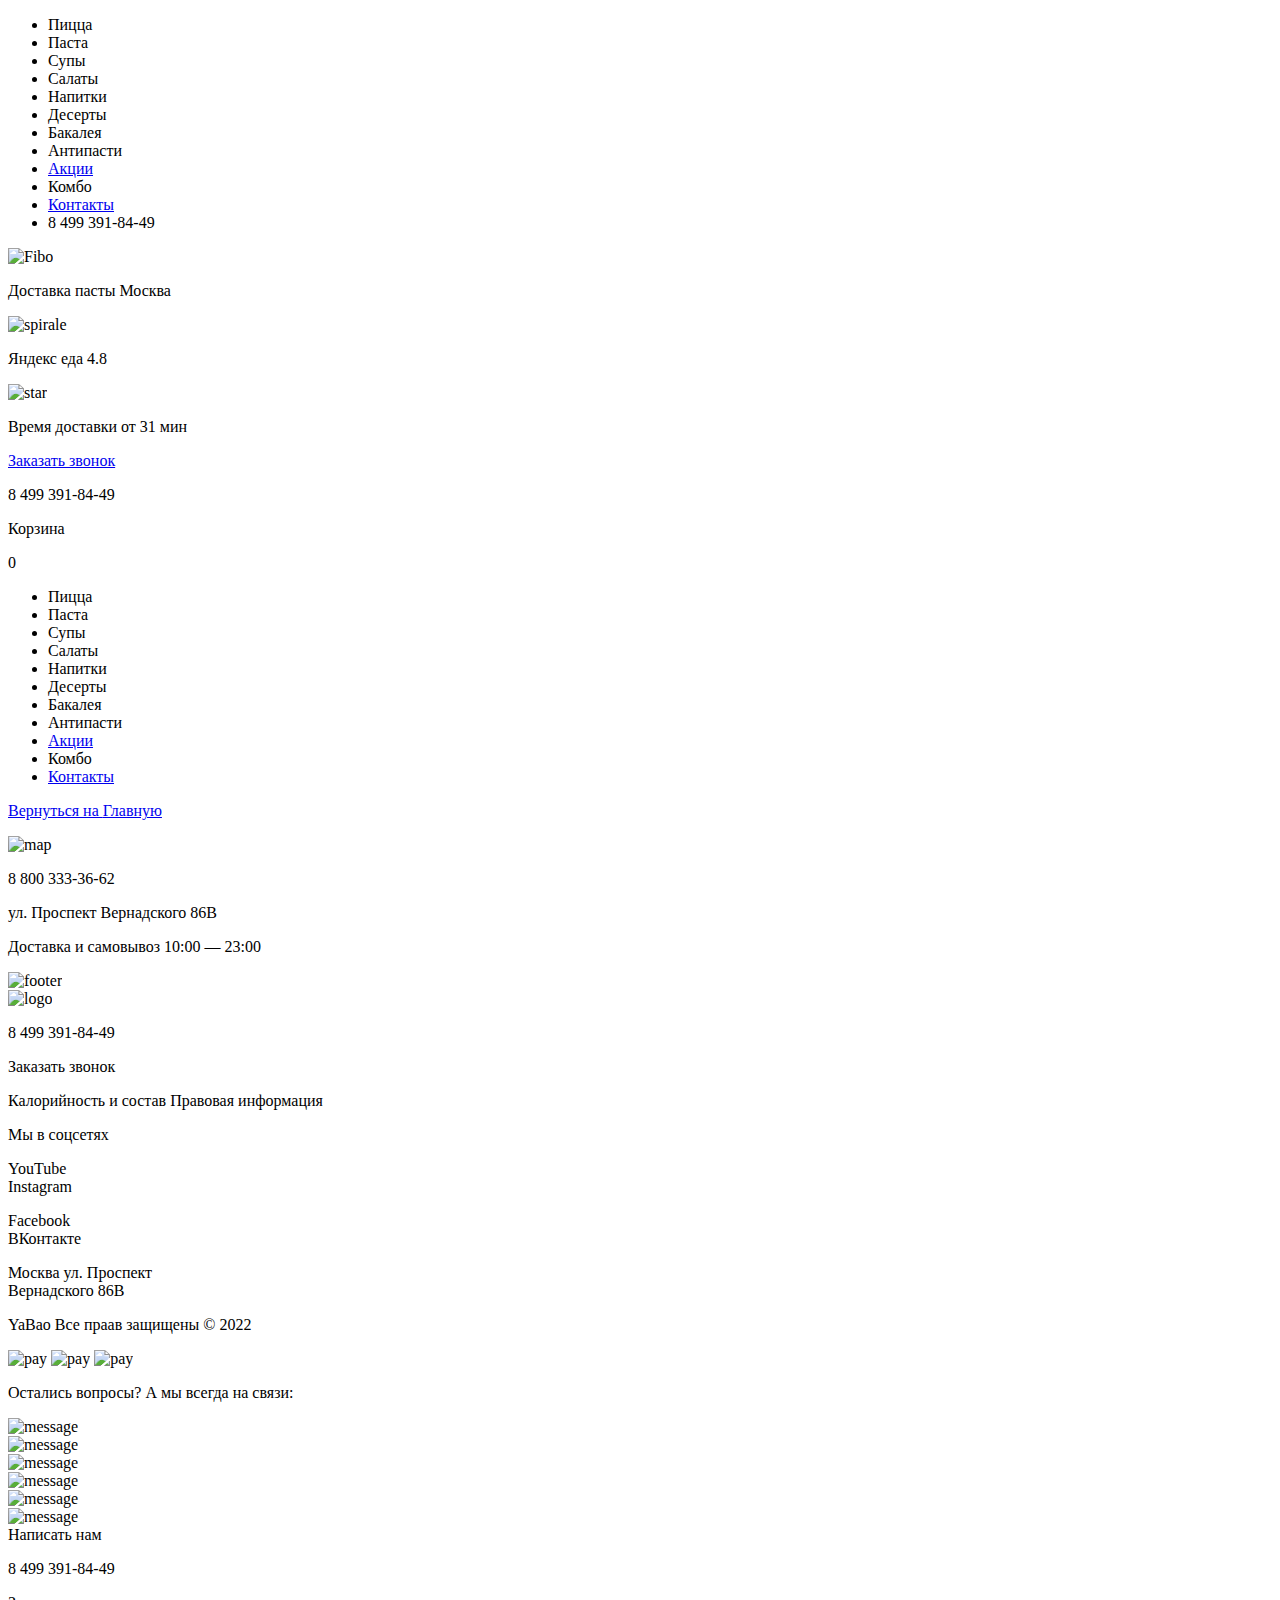
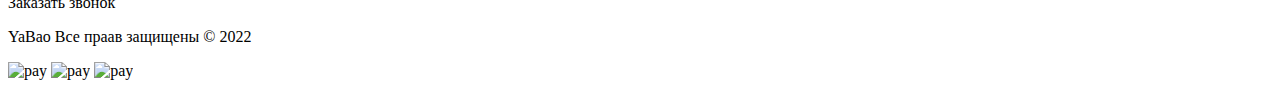
==== contacts.html @ 2dc63b16 "Update contacts.html" ====
<!DOCTYPE html>
<html lang="en">

<head>
    <meta charset="UTF-8">
    <meta http-equiv="X-UA-Compatible" content="IE=edge">
    <meta name="viewport" content="width=device-width, initial-scale=1.0">
    <script src="https://kit.fontawesome.com/0f768ab6b9.js" crossorigin="anonymous"></script>
    <link rel="stylesheet" href="css/style.min.css">
    <title>Контакты</title>
</head>

<body>

    <div class="wrapper">
        <header class="header" id="header">

            <asaide class="header__menu-asaide asaide-menu" id="asaide-menu" tabindex="-1">
                <nav class="asaide__nav">
                    <ul>
                        <li class="asaide__link">Пицца</li>
                        <li class="asaide__link">Паста</li>
                        <li class="asaide__link">Супы</li>
                        <li class="asaide__link">Салаты</li>
                        <li class="asaide__link">Напитки</li>
                        <li class="asaide__link">Десерты</li>
                        <li class="asaide__link">Бакалея</li>
                        <li class="asaide__link">Антипасти</li>
                        <li><a href="actions.html" class="asaide__link">Акции</a></li>
                        <li class="asaide__link asaide--c">Комбо</li>
                        <li><a class="asaide__link" href="contacts.html">Контакты</a></li>
                        <li class="asaide__contact">8 499 391-84-49</li>
                    </ul>

                </nav>
            </asaide>

            <div class="header__content container">

                <div class="header__body">
                    <div class="header__logo">
                        <img src="img/Header/header-logo.png" alt="Fibo">
                    </div>

                    <div class="header__info info-header">
                        <p class="info-header-adress">Доставка пасты <span>Москва</span></p>

                        <div class="info-header__timeContent">
                            <img src="img/Header/spirale.svg" alt="spirale" class="timeContent__spirale">
                            <p class="timeContent__text">Яндекс еда <span></span> 4.8</p>
                            <img src="img/Header/star.svg" alt="star" class="timeContent__star">
                            <p class="timeContent__text">Время доставки <span></span> от 31 мин</p>
                        </div>
                    </div>

                    <div class="header__contact-adaptiv">
                        <a href="#">
                            <div class="header__btn btn">Заказать звонок</div>
                        </a>

                        <p class="header__contact">8 499 391-84-49</p>

                    </div>

                    <div class="header__body-cart cart__click cart">
                        <p class="body-cart__text">Корзина</p>
                        <p class="body-cart__count cart__count">0</p>
                    </div>

                    <div class="burger__content">
                        <div class="_burgerSTX" id="_burgerSTX">
                            <span class="span-one"></span>
                            <span class="span-two"></span>
                            <span class="span-three"></span>
                        </div>
                    </div>

                </div>

                <div class="header__nav-content">

                    <nav class="header__nav">
                        <ul>
                            <li class="header__nav-link _ahv">Пицца</li>
                            <li class="header__nav-link _ahv">Паста</li>
                            <li class="header__nav-link _ahv">Супы</li>
                            <li class="header__nav-link _ahv">Салаты</li>
                            <li class="header__nav-link _ahv">Напитки</li>
                            <li class="header__nav-link _ahv">Десерты</li>
                            <li class="header__nav-link _ahv">Бакалея</li>
                            <li class="header__nav-link _ahv">Антипасти</li>
                            <li><a href="actions.html" class="header__nav-link _ahv">Акции</a></li>
                            <li class="header__nav-link _ahv">Комбо</li>
                            <li><a href="contacts.html" class="header__nav-link _ahv">Контакты</a></li>
                        </ul>
                    </nav>
                </div>

            </div>
        </header>

        <main class="page">
            <section class="contacts">
                <div class="contacts__content container">

                    <p><a href="index.html" class="home__contacts">Вернуться на <span>Главную</span></a></p>

                    <div class="map__contacts _obj"><img src="img/Map/map.png" alt="map"></div>

                    <p class="contacts__contact">8 800 333-36-62</p>

                    <p class="contacts__adress">ул. Проспект Вернадского 86В</p>

                    <p class="contacts__arest">Доставка и самовывоз 10:00 — 23:00</p>
                </div>
            </section>
        </main>

        <footer class="footer">
            <div class="footer__content container">
                <img class="footer--bc" src="img/Footer/footer.png" alt="footer">

                <div class="footer__info-content footer-info">
                    <div class="footer-info__logoContent">
                        <div class="footer__logo"><img src="img/Header/header-logo.png" alt="logo"></div>

                        <p class="footer-contact__phone">8 499 391-84-49</p>

                        <div class="footer__btn btn">Заказать звонок</div>
                    </div>

                    <p class="footer-info-kkal">Калорийность и состав <span>Правовая информация</span></p>

                    <div class="footer__info-webContent">
                        <p class="webContent__title">Мы в соцсетях</p>

                        <div class="webContent__flex">
                            <p class="webContent-seti">YouTube <br>Instagram</p>
                            <p class="webContent-seti">Facebook <br>ВКонтакте</p>
                            <p class="webContent-seti">Москва ул. Проспект <br>Вернадского 86В</p>
                        </div>
                    </div>

                    <div class="footer-info__payContent">
                        <p class="payContent-copy">YaBao Все праав защищены © 2022</p>

                        <div class="pay__flex">
                            <img src="img/Footer/pay1.png" alt="pay" class="pay__img">
                            <img src="img/Footer/pay2.png" alt="pay" class="pay__img">
                            <img src="img/Footer/pay3.png" alt="pay" class="pay__img">
                        </div>
                    </div>
                </div>

                <div class="footer__contact-content footer-contact">
                    <p class="footer-contact__title">Остались вопросы? А мы всегда на связи:</p>

                    <div class="footer-contact__messagesContent">
                        <div class="footer-contact__message"><img src="img/Footer/message1.svg" alt="message"></div>
                        <div class="footer-contact__message"><img src="img/Footer/message2.svg" alt="message"></div>
                        <div class="footer-contact__message"><img src="img/Footer/message3.svg" alt="message"></div>
                        <div class="footer-contact__message"><img src="img/Footer/message4.svg" alt="message"></div>
                        <div class="footer-contact__message"><img src="img/Footer/message3.svg" alt="message"></div>
                        <div class="footer-contact__message message--m"><img src="img/Footer/message6.svg"
                                alt="message"></div>

                        <div class="footer-contact__send">Написать нам</div>
                    </div>

                    <p class="footer-contact__phone">8 499 391-84-49</p>

                    <div class="footer__btn btn">Заказать звонок</div>

                    <div class="footer-info__payContent">
                        <p class="payContent-copy">YaBao Все праав защищены © 2022</p>

                        <div class="pay__flex">
                            <img src="img/Footer/pay1.png" alt="pay" class="pay__img">
                            <img src="img/Footer/pay2.png" alt="pay" class="pay__img">
                            <img src="img/Footer/pay3.png" alt="pay" class="pay__img">
                        </div>
                    </div>
                </div>

            </div>
        </footer>
    </div>


</body>
<script src="https://code.jquery.com/jquery-3.6.0.min.js"></script>
<script src="js/app.js"></script>

</html>
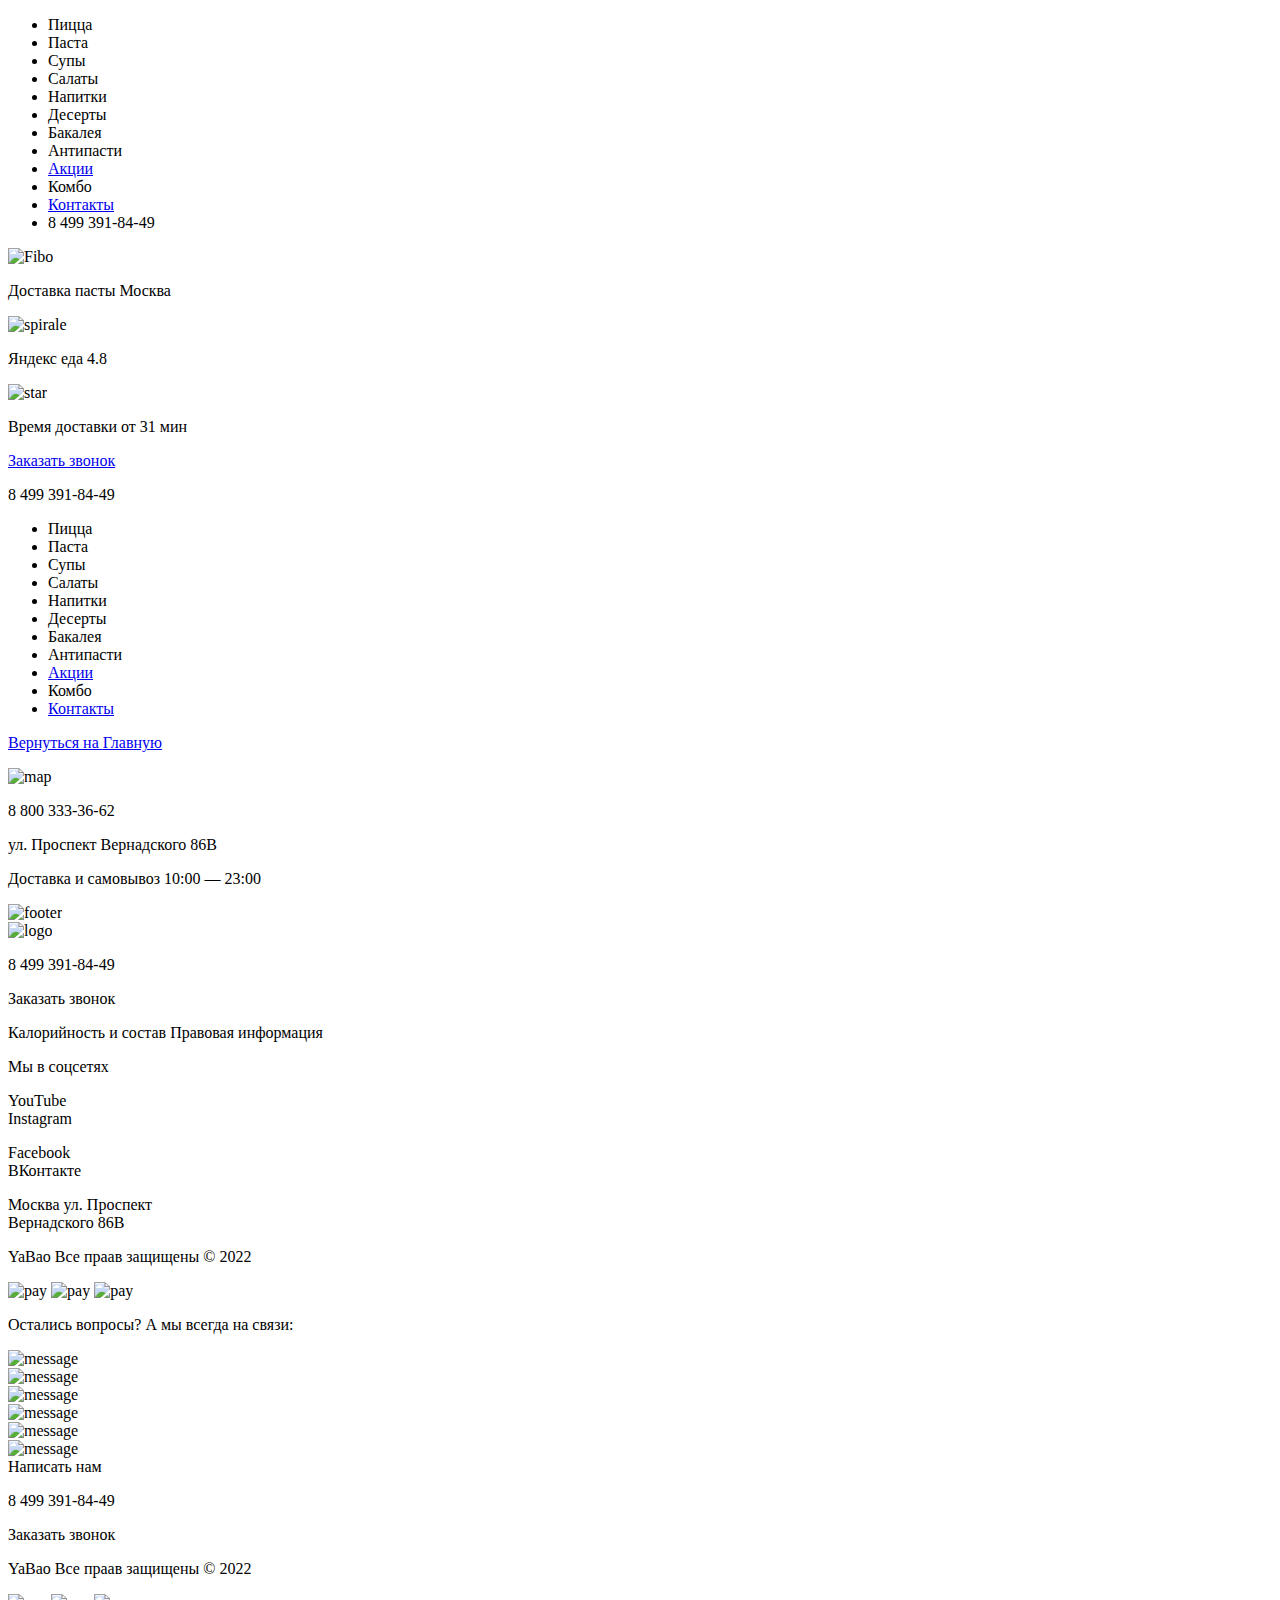
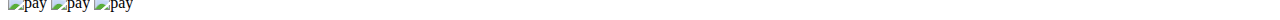
==== commit 2ef46f28: "Update contacts.html" ====
--- a/contacts.html
+++ b/contacts.html
@@ -60,11 +60,6 @@
 
                         <p class="header__contact">8 499 391-84-49</p>
 
-                    </div>
-
-                    <div class="header__body-cart cart__click cart">
-                        <p class="body-cart__text">Корзина</p>
-                        <p class="body-cart__count cart__count">0</p>
                     </div>
 
                     <div class="burger__content">
